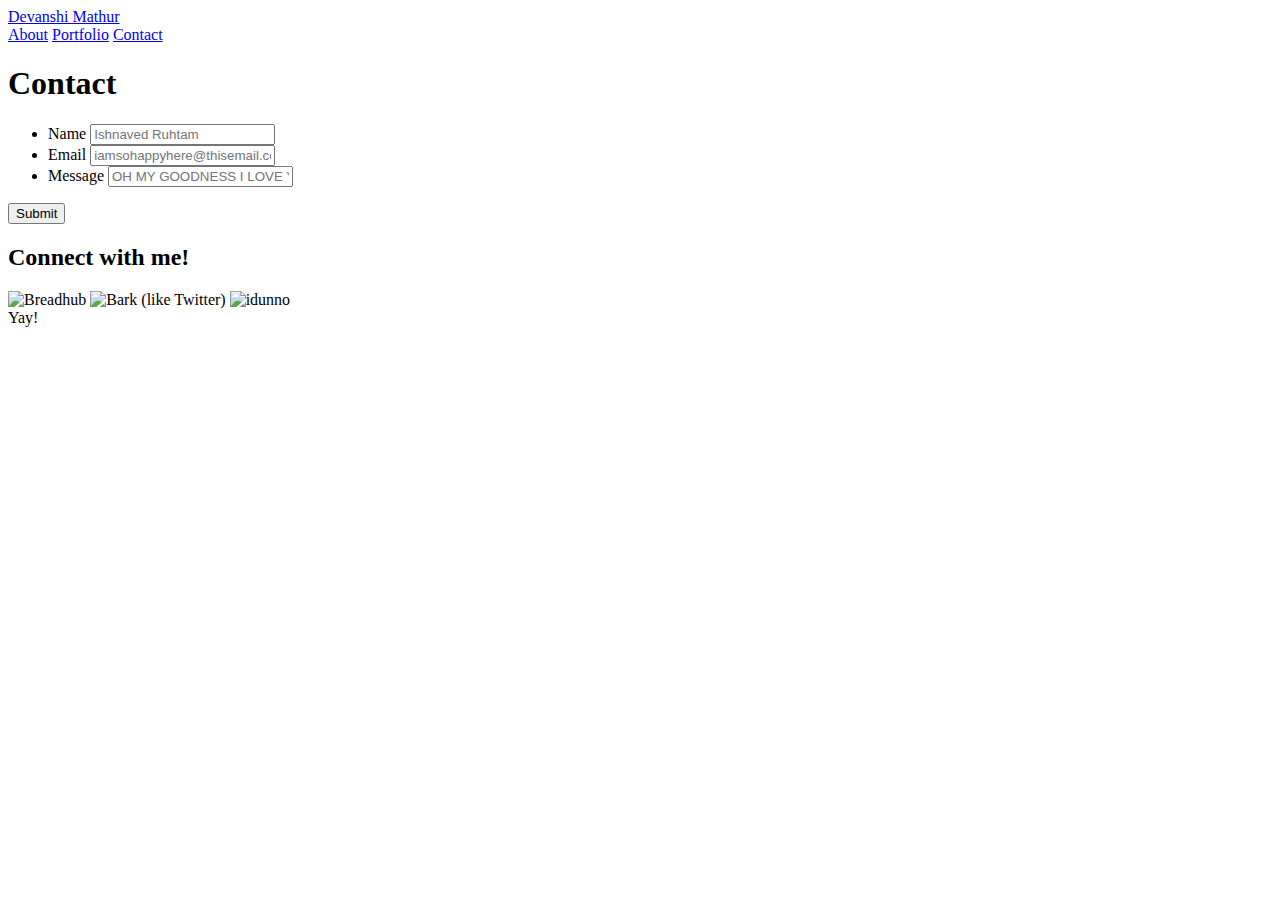
==== contact.html @ fa50fe4c "corrected homework with few errors" ====
<!DOCTYPE html>
<html>
    <head>
        <title>About Me!</title>
        <link rel="stylesheet" type="text/css" href="/Users/devanshimathur/Desktop/Programming BootCamp/Bootstrap-Portfolio/assets/css/style.css">
        <link rel="stylesheet" type="text/css" href="/Users/devanshimathur/Desktop/Programming BootCamp/Bootstrap-Portfolio/assets/css/style.css">
    </head>

    <body>
        <header id="masthead">
            <div class="container">
                <a href="index.html" id="logo">Devanshi Mathur</a>
                <nav>
                    <a href="index.html">About</a>
                    <a href="portfolio.html">Portfolio</a>
                    <a href="contact.html">Contact</a>
                </nav>
            </div>
        </header>
    </body>

<!-- <div id="main-container" class="container"> -->
    <!-- <section class="main-container"> -->
    <div id="main-container" class="container"></div>
    <section class="main-section">
        <h1> Contact </h1>
        <form id="contact-form">
            <ul>
                <li>
                    <label for="name">Name</label>
                    <input type="text" name="name" id="name" placeholder="Ishnaved Ruhtam" required="required">
                </li>
                <li>
                        <label for="email">Email</label>
                        <input type="text" name="email" id="email" placeholder="iamsohappyhere@thisemail.com" required="required">
                </li>
                <li>
                        <label for="message">Message</label>
                        <input type="text" name="message" id="message" placeholder="OH MY GOODNESS I LOVE YOU" required="required">
                </li>
            </ul>
            <input type="submit" name="submit">
        </form>
    
    </section>
    
    <section class="sidebar">
        <div id="connect">
            <h2>Connect with me!</h2>
            <img src="/Users/devanshimathur/Desktop/Programming BootCamp/Bootstrap-Portfolio/assets/images/bread.jpg" class="social" alt="Breadhub">
            <img src="/Users/devanshimathur/Desktop/Programming BootCamp/Bootstrap-Portfolio/assets/images/dog.jpg" class="social" alt="Bark (like Twitter)">
            <img src="/Users/devanshimathur/Desktop/Programming BootCamp/Bootstrap-Portfolio/assets/images/animals-q-c-640-480-3.jpg" class="social" alt="idunno">
        </div>
    </section>
</div>

<footer>
    <div class="container">
        Yay!
    </div>
</footer>
</html>
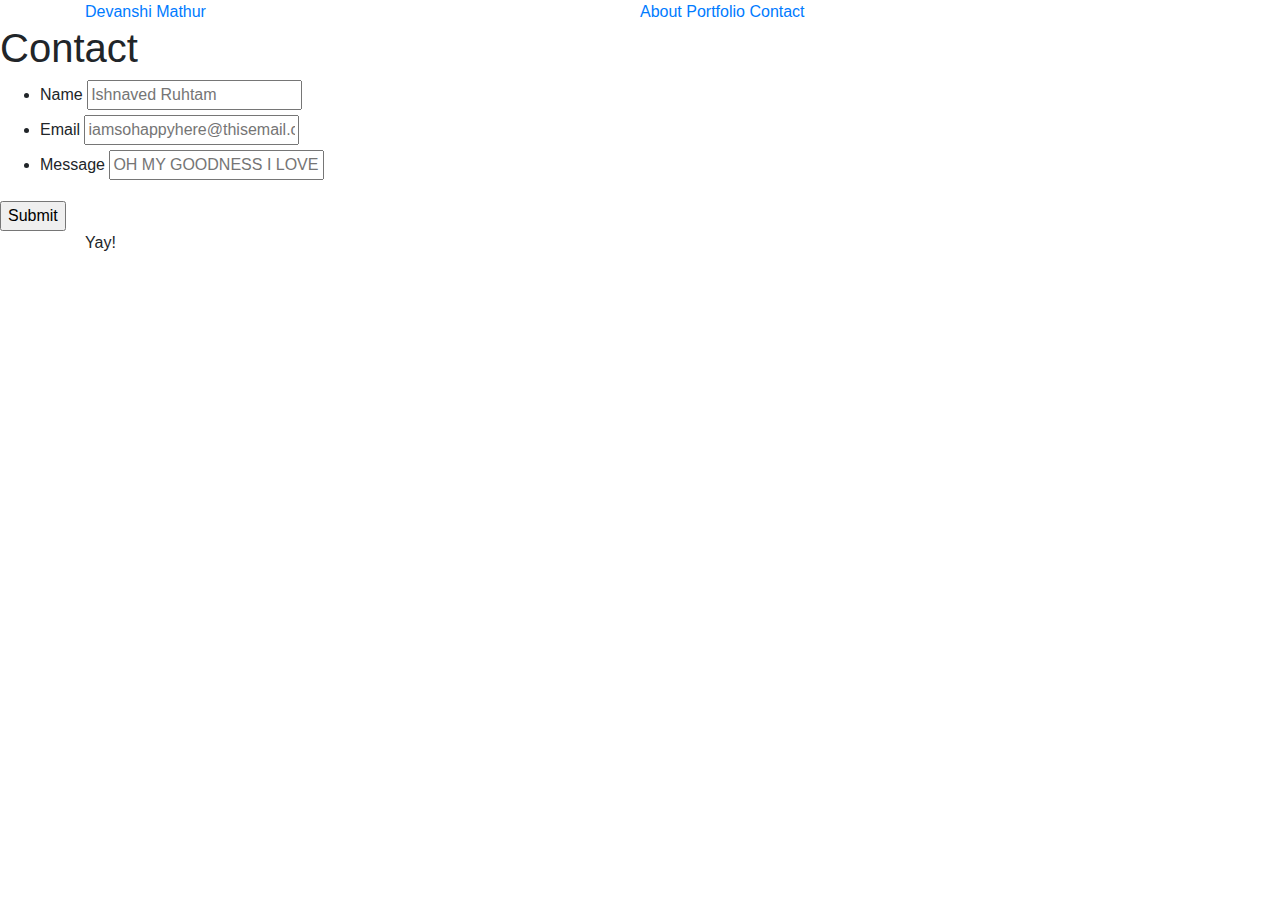
==== commit 097a1f5b: "bootstrap attempt one" ====
--- a/contact.html
+++ b/contact.html
@@ -2,6 +2,14 @@
 <html>
     <head>
         <title>About Me!</title>
+        <meta charset="utf-8">
+        <meta name="viewpoint" content="width=device-width, initial-scale=1">
+        <link rel="stylesheet" href="https://maxcdn.bootstrapcdn.com/bootstrap/4.0.0/css/bootstrap.min.css">
+            <link rel="stylesheet" href="https://stackpath.bootstrapcdn.com/font-awesome/4.7.0/css/font-awesome.min.css">
+        
+            <script src="https://cdnjs.cloudflare.com/ajax/libs/jquery/3.2.1/jquery.min.js"></script>
+            <script src="https://maxcdn.bootstrapcdn.com/bootstrap/4.0.0/js/bootstrap.min.js"></script>
+
         <link rel="stylesheet" type="text/css" href="/Users/devanshimathur/Desktop/Programming BootCamp/Bootstrap-Portfolio/assets/css/style.css">
         <link rel="stylesheet" type="text/css" href="/Users/devanshimathur/Desktop/Programming BootCamp/Bootstrap-Portfolio/assets/css/style.css">
     </head>
@@ -9,12 +17,14 @@
     <body>
         <header id="masthead">
             <div class="container">
-                <a href="index.html" id="logo">Devanshi Mathur</a>
-                <nav>
-                    <a href="index.html">About</a>
-                    <a href="portfolio.html">Portfolio</a>
-                    <a href="contact.html">Contact</a>
-                </nav>
+                <div class="row">
+                    <div class="col-lg-6 col-md-12 col-sm-12"><a href="index.html" id="logo">Devanshi Mathur</a></div>
+                        <nav>
+                            <a href="index.html">About</a>
+                            <a href="portfolio.html">Portfolio</a>
+                            <a href="contact.html">Contact</a>
+                        </nav>
+                </div>
             </div>
         </header>
     </body>
@@ -22,36 +32,40 @@
 <!-- <div id="main-container" class="container"> -->
     <!-- <section class="main-container"> -->
     <div id="main-container" class="container"></div>
-    <section class="main-section">
-        <h1> Contact </h1>
-        <form id="contact-form">
-            <ul>
-                <li>
-                    <label for="name">Name</label>
-                    <input type="text" name="name" id="name" placeholder="Ishnaved Ruhtam" required="required">
-                </li>
-                <li>
-                        <label for="email">Email</label>
-                        <input type="text" name="email" id="email" placeholder="iamsohappyhere@thisemail.com" required="required">
-                </li>
-                <li>
-                        <label for="message">Message</label>
-                        <input type="text" name="message" id="message" placeholder="OH MY GOODNESS I LOVE YOU" required="required">
-                </li>
-            </ul>
-            <input type="submit" name="submit">
-        </form>
-    
-    </section>
-    
-    <section class="sidebar">
-        <div id="connect">
-            <h2>Connect with me!</h2>
-            <img src="/Users/devanshimathur/Desktop/Programming BootCamp/Bootstrap-Portfolio/assets/images/bread.jpg" class="social" alt="Breadhub">
-            <img src="/Users/devanshimathur/Desktop/Programming BootCamp/Bootstrap-Portfolio/assets/images/dog.jpg" class="social" alt="Bark (like Twitter)">
-            <img src="/Users/devanshimathur/Desktop/Programming BootCamp/Bootstrap-Portfolio/assets/images/animals-q-c-640-480-3.jpg" class="social" alt="idunno">
+    <div class="row">
+        <div class="col-lg-9 col-md-8 col-sm-9 col-9">
+            <section class="main-section">
+                <h1> Contact </h1>
+                <form id="contact-form">
+                    <ul>
+                        <li>
+                            <label for="name">Name</label>
+                            <input type="text" name="name" id="name" placeholder="Ishnaved Ruhtam" required="required">
+                        </li>
+                        <li>
+                                <label for="email">Email</label>
+                                <input type="text" name="email" id="email" placeholder="iamsohappyhere@thisemail.com" required="required">
+                        </li>
+                        <li>
+                                <label for="message">Message</label>
+                                <input type="text" name="message" id="message" placeholder="OH MY GOODNESS I LOVE YOU" required="required">
+                        </li>
+                    </ul>
+                    <input type="submit" name="submit">
+                </form>
+            </section>
         </div>
-    </section>
+    </div>
+    <div class="col-lg-3 col-md-4 d-sm-none d-none">
+        <section class="sidebar">
+            <div id="connect">
+                <h2>Connect with me!</h2>
+                <img src="/Users/devanshimathur/Desktop/Programming BootCamp/Bootstrap-Portfolio/assets/images/bread.jpg" class="social" alt="Breadhub">
+                <img src="/Users/devanshimathur/Desktop/Programming BootCamp/Bootstrap-Portfolio/assets/images/dog.jpg" class="social" alt="Bark (like Twitter)">
+                <img src="/Users/devanshimathur/Desktop/Programming BootCamp/Bootstrap-Portfolio/assets/images/animals-q-c-640-480-3.jpg" class="social" alt="idunno">
+            </div>
+        </section>
+    </div>
 </div>
 
 <footer>
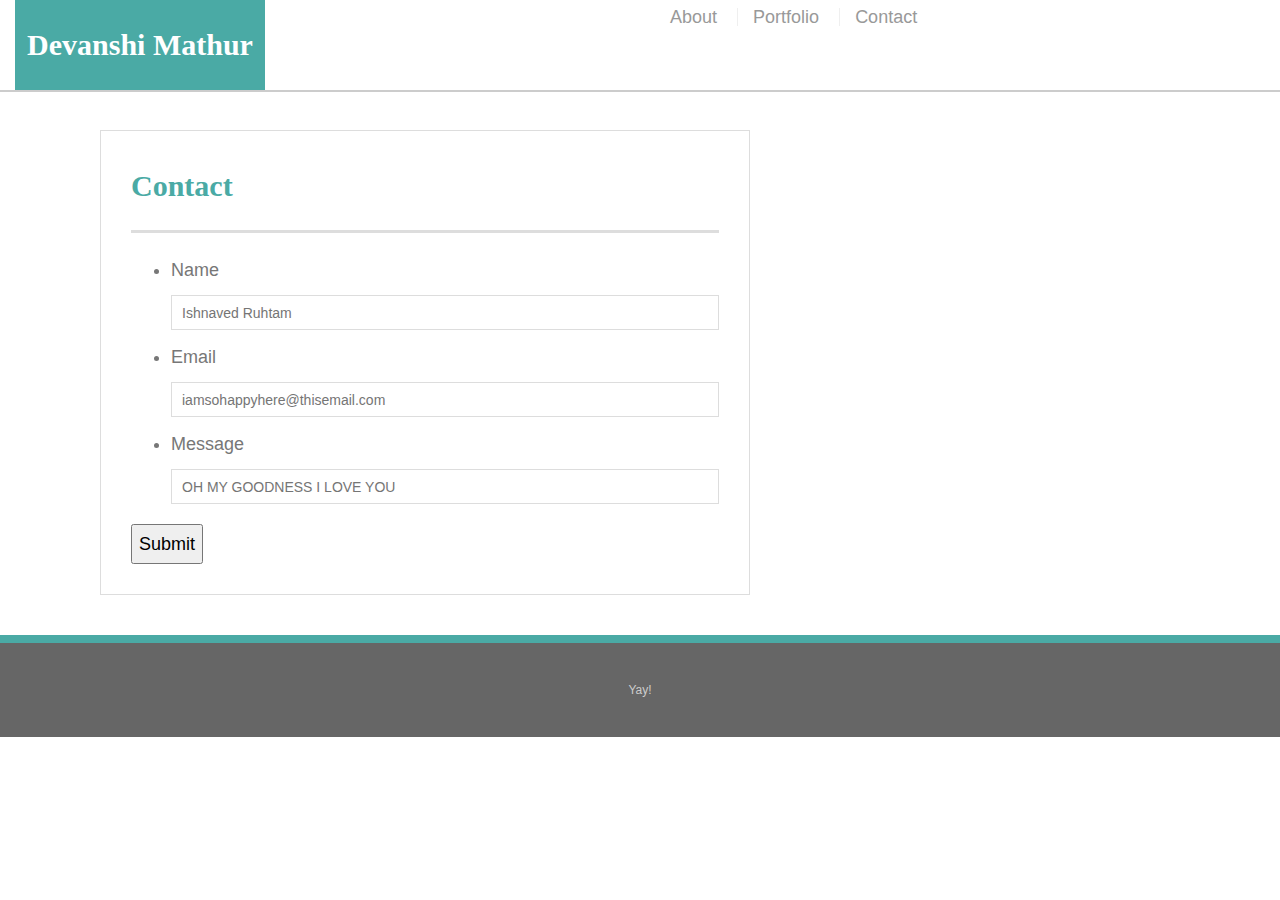
==== commit 94bcc0b7: "corrected the file link errors" ====
--- a/contact.html
+++ b/contact.html
@@ -10,8 +10,8 @@
             <script src="https://cdnjs.cloudflare.com/ajax/libs/jquery/3.2.1/jquery.min.js"></script>
             <script src="https://maxcdn.bootstrapcdn.com/bootstrap/4.0.0/js/bootstrap.min.js"></script>
 
-        <link rel="stylesheet" type="text/css" href="/Users/devanshimathur/Desktop/Programming BootCamp/Bootstrap-Portfolio/assets/css/style.css">
-        <link rel="stylesheet" type="text/css" href="/Users/devanshimathur/Desktop/Programming BootCamp/Bootstrap-Portfolio/assets/css/style.css">
+        <link rel="stylesheet" type="text/css" href="assets/css/style.css">
+        <link rel="stylesheet" type="text/css" href="assets/css/style.css">
     </head>
 
     <body>
@@ -60,9 +60,9 @@
         <section class="sidebar">
             <div id="connect">
                 <h2>Connect with me!</h2>
-                <img src="/Users/devanshimathur/Desktop/Programming BootCamp/Bootstrap-Portfolio/assets/images/bread.jpg" class="social" alt="Breadhub">
-                <img src="/Users/devanshimathur/Desktop/Programming BootCamp/Bootstrap-Portfolio/assets/images/dog.jpg" class="social" alt="Bark (like Twitter)">
-                <img src="/Users/devanshimathur/Desktop/Programming BootCamp/Bootstrap-Portfolio/assets/images/animals-q-c-640-480-3.jpg" class="social" alt="idunno">
+                <img src="assets/images/bread.jpg" class="social" alt="Breadhub">
+                <img src="assets/images/dog.jpg" class="social" alt="Bark (like Twitter)">
+                <img src="assets/images/animals-q-c-640-480-3.jpg" class="social" alt="idunno">
             </div>
         </section>
     </div>
--- a/assets/css/style.css
+++ b/assets/css/style.css
@@ -0,0 +1,233 @@
+*{
+    box-sizing: border-box;
+}
+
+body{
+    background: url('assets/images/white-waves.png');
+    font-size: 18px;
+    line-height: 34px;
+    font-family: Arial, Helvetica, sans-serif;
+    color: #777; 
+}
+
+.container{
+    width: 100%;
+    max-width: 10000px;
+    margin: 0 auto;
+    clear: both;
+}
+
+h1,h2,h3,h4,p{
+    margin-bottom: 20px;
+}
+
+p:last-child{
+    margin-bottom: 0;
+}
+
+h1,h2,h3,h4{
+    font-family: Georgia, 'Times New Roman', Times, serif;
+    font-weight: 700;
+    color: #4aaaa5;
+}
+
+h1{
+    font-size: 30px;
+    line-height: 49px;
+    border-bottom: 3px solid #ddd;
+    padding-bottom: 20px;
+}
+
+h2,h3{
+    font-size: 22px;
+}
+
+/*header*/ 
+
+#masthead{
+    background:#fff;
+    margin: 0 0 30px;
+    z-index: 99;
+    color: #fff;
+    overflow: auto;
+    border-bottom: 2px solid #ccc;
+    position: fixed;
+    width: 100%;
+}
+
+#logo{
+    width: 250px;
+    height: 90px;
+    background: #4aaaa5;
+    float: left;
+    font-family: Georgia, 'Times New Roman', Times, serif;
+    text-align: center;
+    line-height: 90px;
+    color: #fff;
+    font-weight: 700;
+    font-size: 30px;
+    text-decoration:none;
+}
+
+nav{
+    float: right;
+    margin-top: 25    px;
+}
+
+nav a{
+    color: #999;
+    text-decoration: none;
+    margin-left: 15px;
+    display: inline-block;
+    border-left: 1px solid #efefef;
+    padding-left: 15px;
+    line-height: 18px;
+}
+
+nav a:first-child{
+    border-left: 0 none;
+}
+
+/*main*/
+#main-container{
+    padding-top: 130px;
+}
+
+.main-section{
+    background: #fff;
+    padding: 30px;
+    margin: 0 0 40px 100px;
+    width: 100%;
+    max-width: 650px;
+    float: left;
+    border: 1px solid #ddd;
+    clear: both;
+}
+
+.auth-image{
+    width: 200px;
+    height: auto;
+    margin-top: 10px;
+    float: left;
+    margin-right: 25px;
+    clear: both;
+}
+
+/*sidebar*/ 
+.sidebar{
+    background: #fff;
+    padding: 30px;
+    width: 100%;
+    max-width: 270px;
+    float: right;
+    border: 1px solid #ddd;
+    margin-bottom: 20px;
+    margin-right: 100px;
+}
+
+h3,.sidebar,h2{
+    border-bottom: 2px solid #eee;
+    padding-bottom: 20px;
+    line-height: 22px;
+}
+
+.social{
+    width: 62px;
+    height: 62px;
+    margin-top: 8px;
+    margin-right: 5px;
+}
+
+.social:last-child{
+    margin-right: 0;
+}
+
+/*footer*/
+footer{
+    background: #666;
+    color: #fff;
+    padding: 30px;
+    clear: both;
+    border-top: 8px solid #4aaaa5;
+    color: #ccc;
+    font-size: 12px;
+    text-align: center;
+}
+
+/*portfolio*/ 
+.work{
+    width: 274px;
+    overflow: auto;
+    position: relative;
+    float: left;
+    margin: 20px 0 25px;
+}
+
+.work:nth-child(even){
+    margin-right: 40px;
+}
+
+.work img{
+    width: 100%;
+    border: 0 none;
+    opacity: .8;
+}
+
+.work h3{
+    border-bottom: 0;
+    background: #4aaaa5;
+    color: #fff;
+    text-align: center;
+    position: absolute;
+    bottom: 20px;
+    padding: 15px;
+    width: 100%;
+    line-height: 30px;
+    margin-bottom: 0;
+    font-weight: 300;
+}
+
+/*contact*/ 
+#contact-form ul{
+    margin-bottom: 20px;
+}
+
+#contact-form li{
+    margin-bottom: 10px;
+}
+
+label,
+input[type=text],
+input[type=email],
+textarea{
+    display: block;
+    width: 100%;
+}
+
+input[type=text],
+input[type=email],
+textarea{
+    height: 35px;
+    border: 1px solid #ddd;
+    padding: 0 10px;
+    font-size: 14px;
+}
+
+textarea{
+    height: 200px;
+}
+
+input [type=submit]{
+    background: #4aaaa5;
+    border: 0 none;
+    color: #fff;
+    font-size: 18px;
+    padding: 10px 30px;
+    cursor: pointer;
+}
+
+@media only screen and (max-width: 640px){
+    .auth-image{
+        width:250px;
+    }
+}--- a/assets/css/style.css
+++ b/assets/css/style.css
@@ -0,0 +1,233 @@
+*{
+    box-sizing: border-box;
+}
+
+body{
+    background: url('assets/images/white-waves.png');
+    font-size: 18px;
+    line-height: 34px;
+    font-family: Arial, Helvetica, sans-serif;
+    color: #777; 
+}
+
+.container{
+    width: 100%;
+    max-width: 10000px;
+    margin: 0 auto;
+    clear: both;
+}
+
+h1,h2,h3,h4,p{
+    margin-bottom: 20px;
+}
+
+p:last-child{
+    margin-bottom: 0;
+}
+
+h1,h2,h3,h4{
+    font-family: Georgia, 'Times New Roman', Times, serif;
+    font-weight: 700;
+    color: #4aaaa5;
+}
+
+h1{
+    font-size: 30px;
+    line-height: 49px;
+    border-bottom: 3px solid #ddd;
+    padding-bottom: 20px;
+}
+
+h2,h3{
+    font-size: 22px;
+}
+
+/*header*/ 
+
+#masthead{
+    background:#fff;
+    margin: 0 0 30px;
+    z-index: 99;
+    color: #fff;
+    overflow: auto;
+    border-bottom: 2px solid #ccc;
+    position: fixed;
+    width: 100%;
+}
+
+#logo{
+    width: 250px;
+    height: 90px;
+    background: #4aaaa5;
+    float: left;
+    font-family: Georgia, 'Times New Roman', Times, serif;
+    text-align: center;
+    line-height: 90px;
+    color: #fff;
+    font-weight: 700;
+    font-size: 30px;
+    text-decoration:none;
+}
+
+nav{
+    float: right;
+    margin-top: 25    px;
+}
+
+nav a{
+    color: #999;
+    text-decoration: none;
+    margin-left: 15px;
+    display: inline-block;
+    border-left: 1px solid #efefef;
+    padding-left: 15px;
+    line-height: 18px;
+}
+
+nav a:first-child{
+    border-left: 0 none;
+}
+
+/*main*/
+#main-container{
+    padding-top: 130px;
+}
+
+.main-section{
+    background: #fff;
+    padding: 30px;
+    margin: 0 0 40px 100px;
+    width: 100%;
+    max-width: 650px;
+    float: left;
+    border: 1px solid #ddd;
+    clear: both;
+}
+
+.auth-image{
+    width: 200px;
+    height: auto;
+    margin-top: 10px;
+    float: left;
+    margin-right: 25px;
+    clear: both;
+}
+
+/*sidebar*/ 
+.sidebar{
+    background: #fff;
+    padding: 30px;
+    width: 100%;
+    max-width: 270px;
+    float: right;
+    border: 1px solid #ddd;
+    margin-bottom: 20px;
+    margin-right: 100px;
+}
+
+h3,.sidebar,h2{
+    border-bottom: 2px solid #eee;
+    padding-bottom: 20px;
+    line-height: 22px;
+}
+
+.social{
+    width: 62px;
+    height: 62px;
+    margin-top: 8px;
+    margin-right: 5px;
+}
+
+.social:last-child{
+    margin-right: 0;
+}
+
+/*footer*/
+footer{
+    background: #666;
+    color: #fff;
+    padding: 30px;
+    clear: both;
+    border-top: 8px solid #4aaaa5;
+    color: #ccc;
+    font-size: 12px;
+    text-align: center;
+}
+
+/*portfolio*/ 
+.work{
+    width: 274px;
+    overflow: auto;
+    position: relative;
+    float: left;
+    margin: 20px 0 25px;
+}
+
+.work:nth-child(even){
+    margin-right: 40px;
+}
+
+.work img{
+    width: 100%;
+    border: 0 none;
+    opacity: .8;
+}
+
+.work h3{
+    border-bottom: 0;
+    background: #4aaaa5;
+    color: #fff;
+    text-align: center;
+    position: absolute;
+    bottom: 20px;
+    padding: 15px;
+    width: 100%;
+    line-height: 30px;
+    margin-bottom: 0;
+    font-weight: 300;
+}
+
+/*contact*/ 
+#contact-form ul{
+    margin-bottom: 20px;
+}
+
+#contact-form li{
+    margin-bottom: 10px;
+}
+
+label,
+input[type=text],
+input[type=email],
+textarea{
+    display: block;
+    width: 100%;
+}
+
+input[type=text],
+input[type=email],
+textarea{
+    height: 35px;
+    border: 1px solid #ddd;
+    padding: 0 10px;
+    font-size: 14px;
+}
+
+textarea{
+    height: 200px;
+}
+
+input [type=submit]{
+    background: #4aaaa5;
+    border: 0 none;
+    color: #fff;
+    font-size: 18px;
+    padding: 10px 30px;
+    cursor: pointer;
+}
+
+@media only screen and (max-width: 640px){
+    .auth-image{
+        width:250px;
+    }
+}